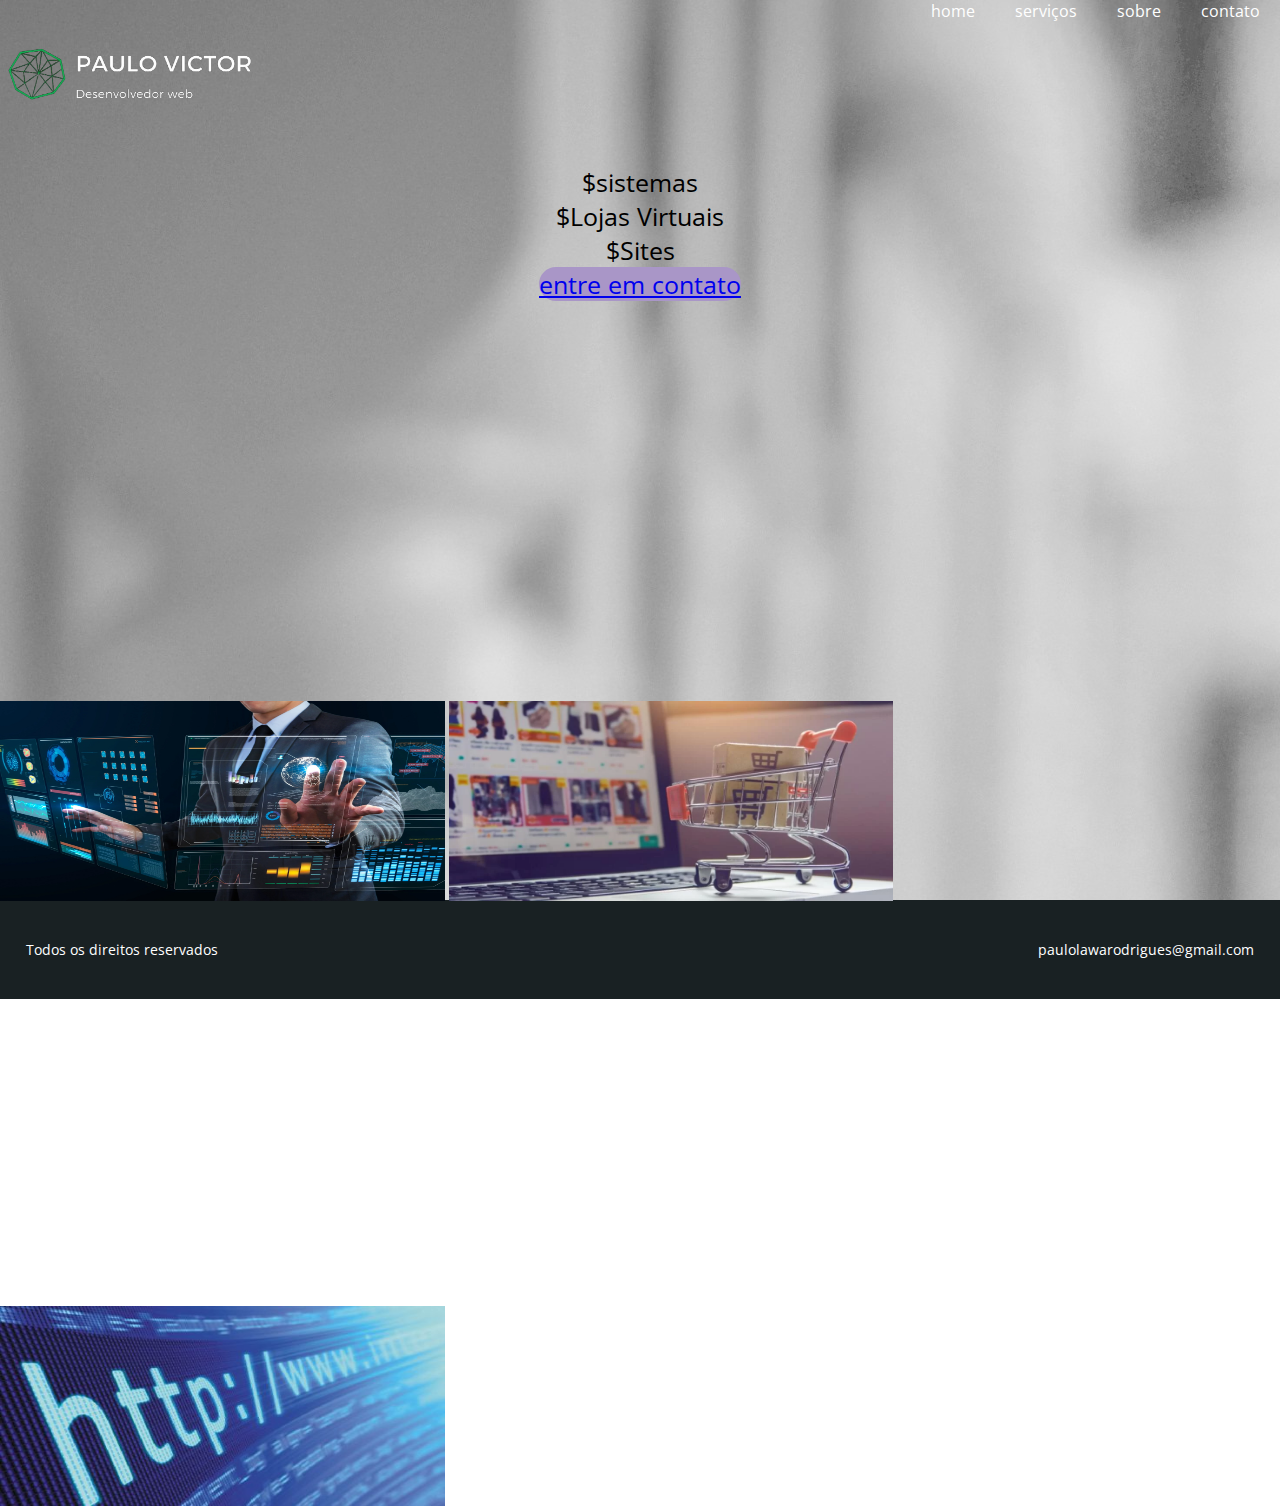
==== css/servicos.html @ 96a68ece "first commit" ====
<!DOCTYPE html>
<html>
<head>
	<title>serviços</title>
	<link href="https://fonts.googleapis.com/css?family=Open+Sans:300,400" rel="stylesheet">
    <link href="style.css" rel="stylesheet" type="text/css">
	<script type="text/javascript" src="js/jquery.js"></script>
	<script type="text/javascript" src="js/functions.js"></script>
	<meta charset="utf-8" />
	<meta name="description" content="">
	<meta name="keywords" content="">
	<meta name="viewport" content="width=device-width,initial-scale=1.0,maximum-scale=1.0" />
</head>
<body>
  
    <header style="background-image:url('../imagens/servicos.jpg');height: 900px;width: 100%;">
        <nav class="desktop-menu">
            <ul>
                <li><a href="../index.html">home</a></li>
                <li><a href="servicos.html">serviços</a></li>
                <li><a href="sobre2.html">sobre</a></li>
                <li><a href="https://wa.me/5547988584257">contato</a></li>
            </ul>
        </nav>
    
        <nav class="mobile-menu">
            <ul>
                <li><a href="../index.html.">home</a></li>
                <li><a href="servicos.html">serviços</a></li>
                <li><a href="sobre2.html">sobre</a></li>
                <li><a href="https://wa.me/5547988584257">contato</a></li>
            </ul>
        </nav>
    
       
     
   
        <div class="container">
        <div class="logo"><a href="../index.html"><div class="logo"></div></a></div>
        <div class="p-doxesque">
            <p>$sistemas</p>
            <p>$Lojas Virtuais</p>
            <p>$Sites</p>
            <a href="https://wa.me/5547988584257">entre em contato</a>

        </div>
        <div class="img-sistemas">

          <img src="../imagens/sistemas.webp" alt="">
                
          <img src="../imagens/loja virtual.webp" alt="">
            
          <img src="../imagens/sites.jpeg" alt="">

        </div>
    </header>
    <footer>
        <div class="container">
            <p>Todos os direitos reservados</p>
            <p>paulolawarodrigues@gmail.com</p>
            <div class="clear"></div>
        </div><!--container-->
    </footer>
---- css/style.css ----
*{
	margin: 0;
	padding: 0;
	box-sizing: border-box;
	font-family: "Open Sans";
}

html,body{
	height: 100%;
}

.container{
 width: 100%;
 max-width: 1400px;
 margin:0 auto;
}

.clear{
	clear: both;
}
.logo {

	background-image: url('../imagens/logo3-removebg.png');
	width: 400px;
	height: 150px;
	cursor: pointer;
	text-align: center;
	background-size: contain;
	background-repeat: no-repeat;
	display: inline-block;
}
	

.fundo{
	width: 100%;
	height:100%;
	height: 2000px;
	padding:40px 2%;
	/*max-height: 700px;*/
	background-size: cover;
	background-position: center;
	background-image: url('../imagens/essa\ vai.jpg');
	font-weight: 300;
	margin-bottom: 100px;
}

header nav{
	float: right;
}

nav.mobile-menu{
	cursor: pointer;
	display: none;
	width: 32px;
	height: 32px;
	background-image: url('../imagens/menu.png');
	background-size: 100% 100%;
}

nav.mobile-menu:hover ul{
	opacity: 1;
}
nav.desktop-menu  li h2{
	color:rgb(67, 67, 67);
	cursor: pointer;
	margin-bottom: 50px;

}

nav.mobile-menu ul{
	opacity: 0;
	transition: 1s;
	background-color: white;
	position: absolute;
	width: 100%;
	left: 0;
	top: 80px;
	list-style-type: none;
	text-align: center;
}

nav.mobile-menu ul li{
	padding:8px 0;
	transition: 0.4s;
	border-bottom: 1px solid black;
}

nav.mobile-menu ul li:hover{
	background-color: rgb(230,230,230);
}

nav.mobile-menu ul li a{
	color: black;
	text-decoration: none;
}



 nav.desktop-menu ul{
	list-style-type: none;
}

 nav.desktop-menu li{
	float: left;
	padding:0 20px;
}

 nav.desktop-menu li a{
	text-decoration: none;
	color: white;
	padding-bottom: 50px;
}

.chamada1{
	max-width: 600px;
	float: right;
	margin:200px 150px;
}

.chamada1 h2{
	font-weight: 300;
	font-size: 40px;
	color: white;
}

.chamada1 p{
	font-size: 15px;
	color: white;
	margin-top:10px;
}

section.sessao1{
	width: 100%;
	background-color: #664b42;
	padding:0 2%;
	height: 400px;
}

section.sessao1 .container{
	max-width: 1000px;
	height: calc(100% + 30px);
}
.texto-sobre p {
	
	width: 50%;
	position: relative;
	left: 55px;
	margin-top:60px;
	padding-left: 80px;
	color: white;
	display: inline-block;
	margin-left: 250px;
}

.logo-face img{
	width: 40px;
	height: 40px;
	position: relative;
	margin-left: 300px;
	margin-top: 100px;
	display: inline;
	cursor: pointer;
}

.texto-sessao1{
	float: left;
	width: 50%;
	position: relative;
	left: 55px;
	margin-top:60px;
	padding-left: 80px;
	color: white;
}

.texto-sessao1 h2{
	font-size: 26px;
	font-weight: 300;
}

.texto-sessao1 p{
	margin-top:20px;
	font-size: 15px;
}

.texto-sessao1 ul{
	font-size: 15px;
	list-style-position: outside;
	padding-left: 15px;
}

.texto-sessao1 ul li{
	width: 100%;
	margin-top:8px;
}

a.btn1-texto{
	background-color: #FF703D;
	width: 165px;
	height: 44px;
	font-size: 13px;
	color: white;
	cursor: pointer;
	margin-top:30px;
	text-align: center;
	line-height: 44px;
	border-radius: 50px;
	border-width: 30px;
	
}
.img-sistemas img{
   width: 100%;
   max-width: 444.6px;
   height: 200px;
   background-size: cover;
 margin-top: 400px;
  display: inline;
}
 .p-doxesque{
	text-align: center;
	font-size: 25px;
	margin-top: 10px;

	
}
.p-doxesque a{

	margin-top: 30px;
	z-index: 9999;


	width: 270px;
	cursor: pointer;
	background-color: #a996c7;
	border-radius: 30px;
}

.mapouter{
	width: 300px;
	height: 300px;
	background-size: cover;
}

.device-sessao1{
	float: left;
	width: 50%;
	position: relative;
	top:-30px;
	height: 100%;
	background-image: url('../imagens/device.png');
	background-repeat: no-repeat;
	background-size: 100% 100%;
}

.sessao2{
	padding-left: 2%;
	padding-right: 2%;
	background: white;
	text-align: center;
}

.sessao2 .container{
	max-width: 1000px;
}

.sessao2 h2{
	color: #000000;
	font-weight: 300;
}

.sessao2 p{
	margin-top:30px;
	max-width: 900px;
	display:inline-block;
}

.sessao2 img{
	position: relative;
	top: 70px;
	width: 100%;
	margin-top:10px;
}

.sessao3{
	width: 100%; 
}

.part1{
	color: white;
	float: left;
	width: 50%;
	padding:140px 0 90px 0;
	background: #100d2c;
}

.wraper-part1{
	max-width: 600px;
	float: right;
	padding:0 30px;
}

.part1 h2{
	font-weight: 300;
	font-style: italic;
	font-size: 23px;
}

.part1 p{
	font-size: 15px;
	line-height: 35px;
	margin-top:10px;
	
}

.part2{
	float: left;
	width: 50%;
	padding:140px 0 90px 0;
	background: white;
}

.sobre-autor{
	float: left;
	max-width: 600px;
	padding-left: 30px;
}

.titulo-autor{
	float: left;
	width: 100%;
}

.wraper-titulo-autor{
	float: left;
}

.titulo-autor h2{
	color: #232323;
	font-weight: 400;
	font-size: 21px;
	padding-right: 20px;
}

.titulo-autor p{
	font-size: 13px;
	color: #232323;
	font-style: italic;
	font-weight: 300;
}

.titulo-autor .img-autor{
	float: left;
	width: 40px;
	height:40px;
	background-image: url('../imagens/ator.jpg');
	background-size: 100% 100%;
	border-radius: 20px;
	background-color: transparent;
}

.texto-autor{
	float: left;
	width: 100%;
	margin-top:10px;
}

.texto-autor p{
	color: #232323;
	font-size: 15px;
}

.slider-bullets{
	width: 100%;
	float: left;
	padding-left: 30px;
	margin-top:12px;
}

.slider-bullets span{
	width: 16px;
	height: 16px;
	float: left;
	margin-right: 8px;
	cursor: pointer;
	border-radius: 8px;
	background-color: rgb(200, 200, 200);
}

/* Aqui estou começando a sessão de número 4! */

section.sessao4{
	background-color: #0605574b;
	padding:100px 0;
}

.form{
	float: left;
	width: 50%;
	color: white;
	padding-left: 10px;
}

.form h2{
	font-size: 23px;
	font-weight: 300;
}

.form p{
	font-size: 15px;
	font-weight: 300;
	max-width: 400px;
	padding-right: 10px;
}

.form form{
	margin-top:15px;
}

.form form input[type=text]{
	width: 90%;
	max-width: 480px;
	margin-top:8px;
	height: 58px;
	padding-left: 8px;
	line-height: 58px;
	border:1px solid rgb(200,200,200);
}

.form form textarea{
	width: 90%;
	margin-top:8px;
	max-width: 480px;
	padding:15px;
	border:1px solid rgb(200,200,200);
	height: 160px;
}

.form form input[type=submit]{
	border: 0;
	background-color: #FF703D;
	width: 165px;
	height: 44px;
	font-size: 13px;
	color: white;
	cursor: pointer;
	margin-top:15px;
	border-radius: 30px;
}

.map-wraper{
	float: left;
	width: 50%;
	padding:0 10px;
	color: white;
}

.map-wraper h2{
	font-size: 23px;
	font-weight: 300;
}

.mapouter{
	margin-top:10px;
	width: 100%;
	max-width: 480px;
	position: relative;
}

.map-wraper2{
	position: absolute;
	left: -55px;
	top:0;
	width: 100%;
	padding: top 90px;;
}

.map{
	left: 0;
	top: 0;
	position: absolute;
	

	background: white;
	border:5px solid rgb(200,200,200);
}

/***/


footer{
	padding:40px 2%;
	background: #192123;
	color: white;
}

footer p:nth-of-type(1){
	float: left;
	font-size: 14px;
}

footer p:nth-of-type(2){
	float: right;
	font-size: 14px;
}

@media screen and (max-width: 830px){

	.chamada1{
		max-width: none;
		width: 100%;
		text-align: center;
		float: none;
		margin:170px 0;
	}

	.chamada1 h2{
		font-weight: 300;
		font-size: 30px;
		padding:0 0px;
		color: white;
	}

	.chamada1 p{
		font-size: 15px;
		color: white;
		margin-top:10px;
	}
}

@media screen and (max-width: 768px){

header{
	width: 100%;
	height: auto;
	min-height: 90vh;
	padding:40px 2%;
}

nav.desktop-menu{
	display:none;
}

nav.mobile-menu{
	display: block;
}


section.sessao1{
	padding:40px 2%;
	height: auto;
	text-align: center;
}

.sessao1 .container{
	height: auto;
}


.texto-sessao1{
	width: 100%;
	margin-top:0;
	padding-left: 0;
	position: static; 
	float: none;
	display: inline-block;
}

.texto-sessao1 ul{
	display: inline-block;
	margin-top:20px;
}

.texto-sessao1 ul li{
	float: none;
	text-align: left;
}

.btn1-texto{
	display: inline-block;
}

.device-sessao1{
	display: none;
}

.sessao2{
	padding-top: 40px;
}

section.sessao4 .container{
	text-align: center;
}

.form{
	float: none;
	width: 100%;
}

.form p{
	display: inline-block;
	float: none;
}

.map-wraper{
	float: none;
	width: 100%;
	padding:0 8%;
	margin-top:40px;
}


.map-wraper3{
	margin-top:10px;
	width: 100%;
	padding-top: 100%;
	display: inline-block;
	max-width: none;
	position: relative;
}
.mapouter{
	margin-top:10px;
	width: 100%;
	padding-top: 100%;
	display: inline-block;
	max-width: none;
	position: relative;
}

.map-wraper2{
	position: absolute;
	left: 0;
	top:0;
	width: 100%;
	height: 100%;
	padding-top:0;
}

}

@media screen and (max-width: 580px){
	
	
		
		.texto-sobre p {
		left: 55px;
		margin-top:60px;
		padding-left: 95px;
		color: white;
		font-size: 15px;
		margin-left: 20px;
	
	}
	.logo-face a img {
       
	   margin-left: 70px;
	   margin-bottom: 30px;
	  display: inline-block;
	}
	.part1{
		width: 100%;
		padding:40px 0;
	}

	.part2{
		width: 100%;
		padding:40px 0;
	}

	.sessao2 img{
		top: 16px;
		margin-top:20px;
	}

	footer{
		text-align: center;
	}

	footer p:nth-of-type(1){
	    float: none;
	}

	footer p:nth-of-type(2){
		float: none;
		margin-top:8px;
	}
	.logo{
		float: left;
		width: 130px;
		height: 130px;
		margin-bottom: 50px;
	}
	nav.mobile-menu{
	
	
		padding-bottom: 30px;
	}
	.fundo{
		width: 100%;
	height: 800px;
	min-height: 90vh;
	padding:40px 2%;
}
.map-wraper{
	float: none;
	width: 100%;
	padding:0 8%;
	margin-top:40px;
}
.img-sistemas img{
	width: 100%;
	max-width: 60px;
	height: 100px;
	background-size: cover;
   display: inline;
   margin-left: 1px;
 }
 .p-doxesque{
	text-align: center;
	font-size: 15px;
	margin-top: 200px;

	
}
.p-doxesque a{

	margin-top: 30px;
	z-index: 9999;


	width: 10px;
	cursor: pointer;
	background-color: #a996c7;
	border-radius: 30px;
}
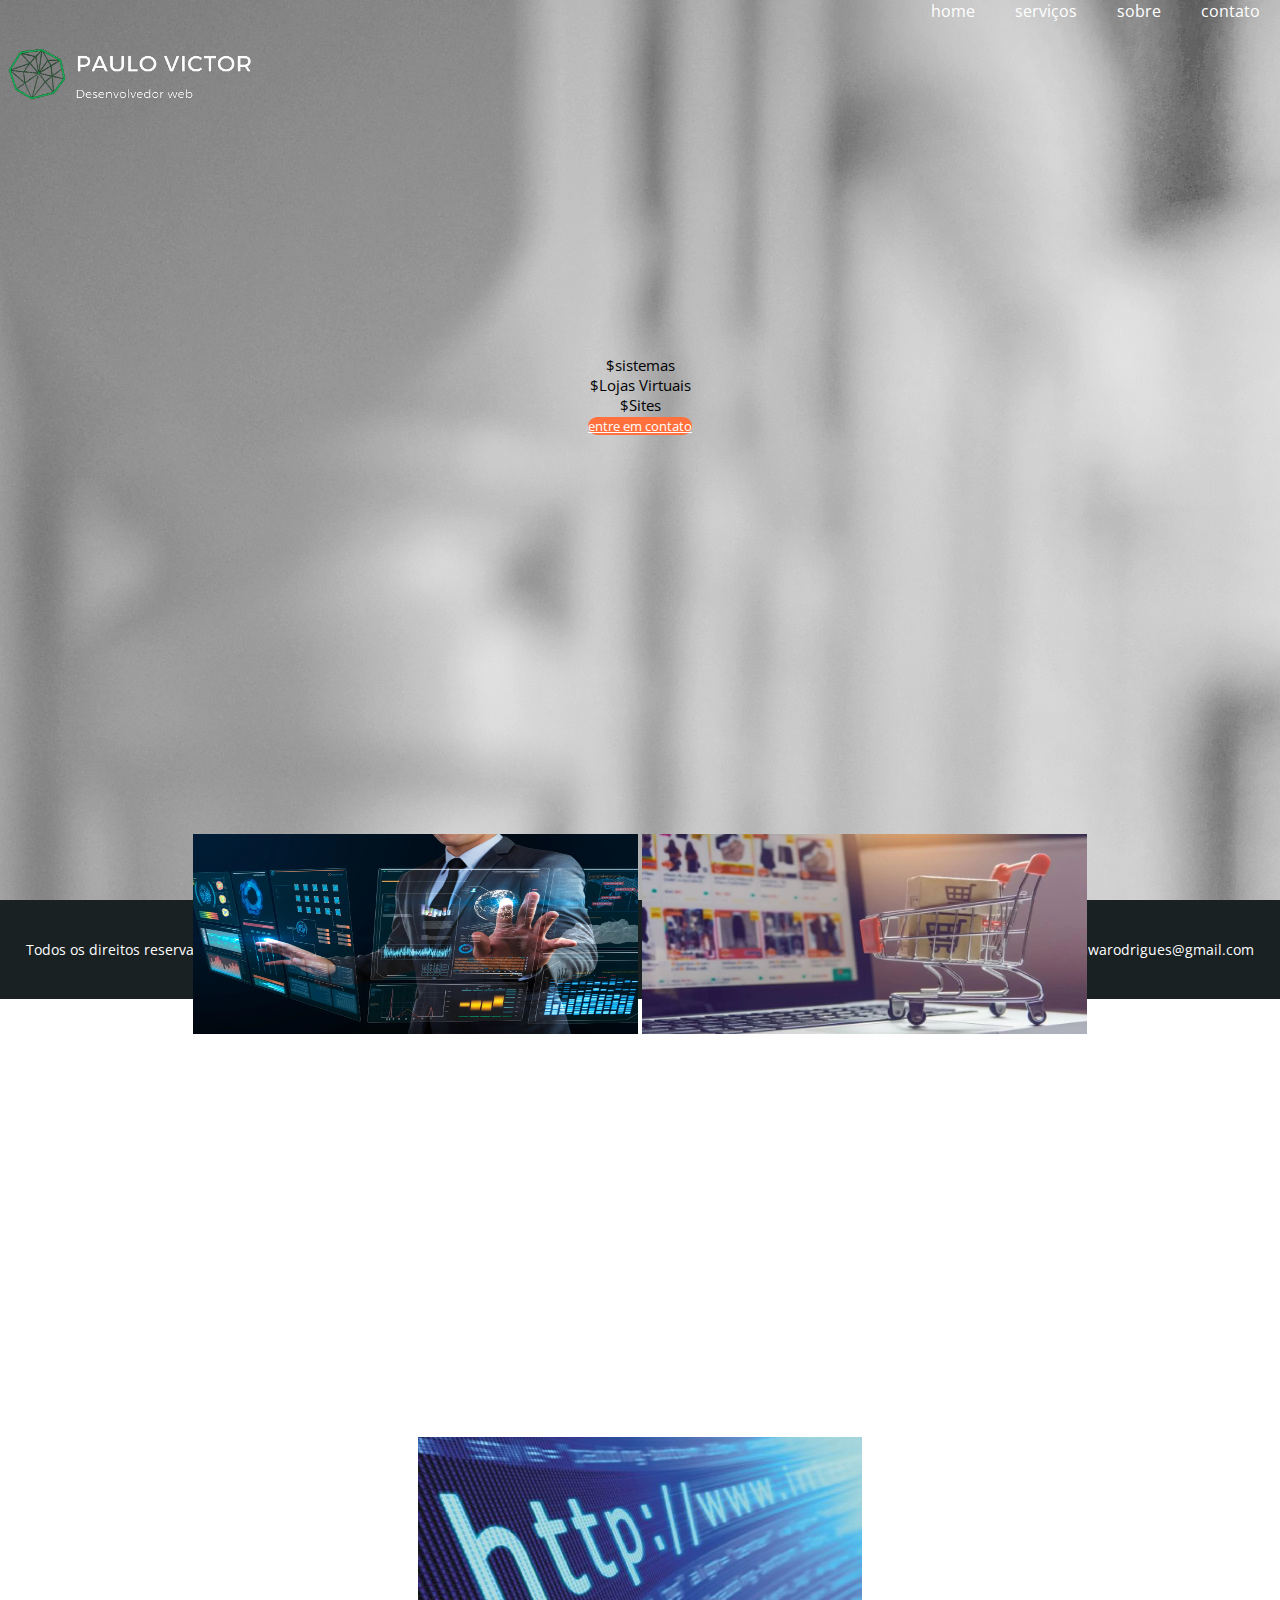
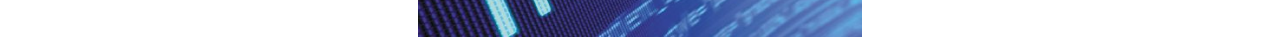
==== commit 9b1bbb2f: "first commit" ====
--- a/css/servicos.html
+++ b/css/servicos.html
@@ -19,7 +19,7 @@
                 <li><a href="../index.html">home</a></li>
                 <li><a href="servicos.html">serviços</a></li>
                 <li><a href="sobre2.html">sobre</a></li>
-                <li><a href="https://wa.me/5547988584257">contato</a></li>
+                <li><a href="https://linkfly.to/pastes">contato</a></li>
             </ul>
         </nav>
     
@@ -28,7 +28,7 @@
                 <li><a href="../index.html.">home</a></li>
                 <li><a href="servicos.html">serviços</a></li>
                 <li><a href="sobre2.html">sobre</a></li>
-                <li><a href="https://wa.me/5547988584257">contato</a></li>
+                <li><a href="https://linkfly.to/pastes">contato</a></li>
             </ul>
         </nav>
     
@@ -41,18 +41,22 @@
             <p>$sistemas</p>
             <p>$Lojas Virtuais</p>
             <p>$Sites</p>
-            <a href="https://wa.me/5547988584257">entre em contato</a>
+         <a href="https://linkfly.to/pastes" style="background-color: #FF703D;width: 165px;height: 44px;font-size: 13px;color: white;cursor: pointer;margin-top: 30px;" >entre em contato</a>
+    
 
-        </div>
+
+       
+
+       
         <div class="img-sistemas">
 
-          <img src="../imagens/sistemas.webp" alt="">
-                
-          <img src="../imagens/loja virtual.webp" alt="">
-            
-          <img src="../imagens/sites.jpeg" alt="">
-
-        </div>
+            <img src="../imagens/sistemas.webp" alt="imagen1">
+                  
+            <img src="../imagens/loja virtual.webp" alt="imagen2">
+              
+            <img src="../imagens/sites.jpeg" alt="imagen3">
+  
+          </div>
     </header>
     <footer>
         <div class="container">
@@ -61,3 +65,5 @@
             <div class="clear"></div>
         </div><!--container-->
     </footer>
+</body>
+</html>--- a/css/style.css
+++ b/css/style.css
@@ -13,6 +13,7 @@
  width: 100%;
  max-width: 1400px;
  margin:0 auto;
+ 
 }
 
 .clear{
@@ -193,7 +194,21 @@
 	margin-top:8px;
 }
 
-a.btn1-texto{
+.btn1-texto{
+	background-color: #FF703D;
+	width: 165px;
+	height: 44px;
+	font-size: 13px;
+	color: white;
+	cursor: pointer;
+	margin-top:30px;
+	text-align: center;
+	line-height: 44px;
+	border-radius: 50px;
+	border-width: 30px;
+	
+}
+.btn2-texto{
 	background-color: #FF703D;
 	width: 165px;
 	height: 44px;
@@ -212,7 +227,7 @@
    max-width: 444.6px;
    height: 200px;
    background-size: cover;
- margin-top: 400px;
+ margin-top: 399px;
   display: inline;
 }
  .p-doxesque{
@@ -234,11 +249,11 @@
 	border-radius: 30px;
 }
 
-.mapouter{
+/*.mapouter{
 	width: 300px;
 	height: 300px;
 	background-size: cover;
-}
+}*/
 
 .device-sessao1{
 	float: left;
@@ -292,12 +307,16 @@
 	background: #100d2c;
 }
 
+/*.wraper-part1{
+	max-width: 600px;
+	float: right;
+	padding:0 30px;
+}*/
 .wraper-part1{
 	max-width: 600px;
 	float: right;
 	padding:0 30px;
 }
-
 .part1 h2{
 	font-weight: 300;
 	font-style: italic;
@@ -445,7 +464,7 @@
 	margin-top:15px;
 	border-radius: 30px;
 }
-
+/*
 .map-wraper{
 	float: left;
 	width: 50%;
@@ -482,7 +501,7 @@
 	background: white;
 	border:5px solid rgb(200,200,200);
 }
-
+*/
 /***/
 
 
@@ -525,6 +544,31 @@
 		margin-top:10px;
 	}
 }
+.map-wraper{
+	float: none;
+	width: 100%;
+	padding:0 8%;
+	margin-top:40px;
+}
+
+
+.map-wraper3{
+	margin-top:10px;
+	width: 100%;
+	padding-top: 100%;
+	display: inline-block;
+	max-width: none;
+	position: relative;
+}
+
+.map-wraper2{
+	position: absolute;
+	left: 0;
+	top:0;
+	width: 100%;
+	height: 100%;
+	padding-top:0;
+}
 
 @media screen and (max-width: 768px){
 
@@ -600,13 +644,9 @@
 	float: none;
 }
 
-.map-wraper{
-	float: none;
-	width: 100%;
-	padding:0 8%;
-	margin-top:40px;
-}
-
+
+}
+/*
 
 .map-wraper3{
 	margin-top:10px;
@@ -633,8 +673,33 @@
 	height: 100%;
 	padding-top:0;
 }
-
-}
+*/
+.map-wraper{
+	float: none;
+	width: 100%;
+	padding:0 8%;
+	margin-top:40px;
+}
+
+
+.map-wraper3{
+	margin-top:10px;
+	width: 100%;
+	padding-top: 100%;
+	display: inline-block;
+	max-width: none;
+	position: relative;
+}
+
+.map-wraper2{
+	position: absolute;
+	left: 0;
+	top:0;
+	width: 100%;
+	height: 100%;
+	padding-top:0;
+}
+
 
 @media screen and (max-width: 580px){
 	
@@ -645,7 +710,7 @@
 		margin-top:60px;
 		padding-left: 95px;
 		color: white;
-		font-size: 15px;
+		font-size: 10px;
 		margin-left: 20px;
 	
 	}
@@ -699,21 +764,7 @@
 	min-height: 90vh;
 	padding:40px 2%;
 }
-.map-wraper{
-	float: none;
-	width: 100%;
-	padding:0 8%;
-	margin-top:40px;
-}
-.img-sistemas img{
-	width: 100%;
-	max-width: 60px;
-	height: 100px;
-	background-size: cover;
-   display: inline;
-   margin-left: 1px;
- }
- .p-doxesque{
+.p-doxesque{
 	text-align: center;
 	font-size: 15px;
 	margin-top: 200px;
@@ -730,4 +781,25 @@
 	cursor: pointer;
 	background-color: #a996c7;
 	border-radius: 30px;
-}+}
+.img-sistemas img{
+	width: 100%;
+	height: 140px;
+	margin-bottom:1px;
+	padding-bottom: 1px;
+   display: inline-block;
+   margin-top: 15px;
+   position:relative;
+   margin-left: 0.1px;
+}
+}
+
+
+
+ .p-doxesque{
+	text-align: center;
+	font-size: 15px;
+	margin-top: 200px;
+
+	
+}
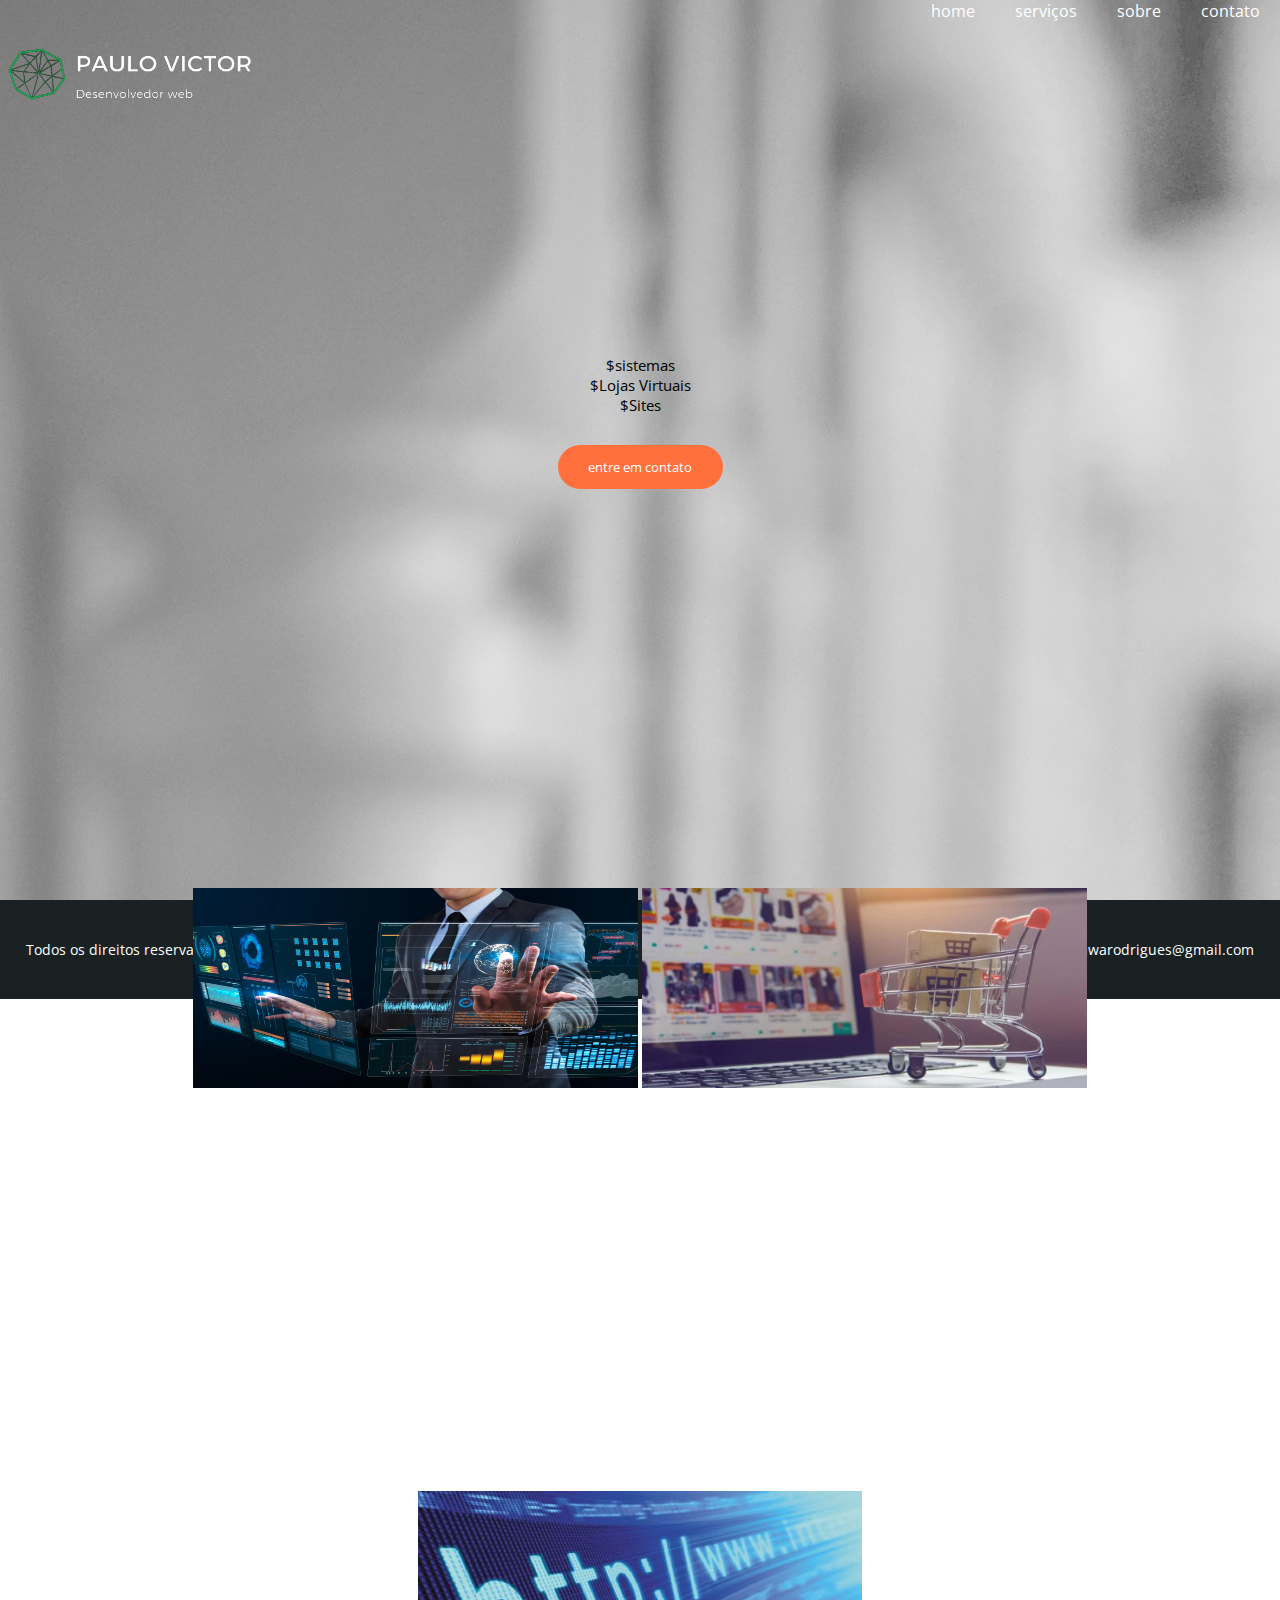
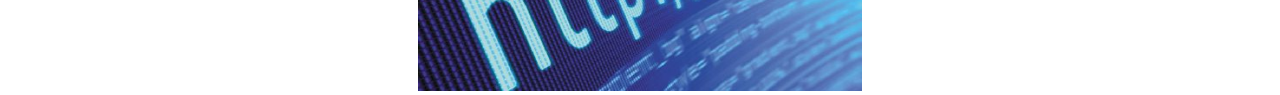
==== commit f3f3476f: "botao serviços concertado" ====
--- a/css/servicos.html
+++ b/css/servicos.html
@@ -4,8 +4,8 @@
 	<title>serviços</title>
 	<link href="https://fonts.googleapis.com/css?family=Open+Sans:300,400" rel="stylesheet">
     <link href="style.css" rel="stylesheet" type="text/css">
-	<script type="text/javascript" src="js/jquery.js"></script>
-	<script type="text/javascript" src="js/functions.js"></script>
+	<script type="text/javascript" src="../js/jquery.js"></script>
+	<script type="text/javascript" src="../js/functions.js"></script>
 	<meta charset="utf-8" />
 	<meta name="description" content="">
 	<meta name="keywords" content="">
@@ -41,8 +41,19 @@
             <p>$sistemas</p>
             <p>$Lojas Virtuais</p>
             <p>$Sites</p>
-         <a href="https://linkfly.to/pastes" style="background-color: #FF703D;width: 165px;height: 44px;font-size: 13px;color: white;cursor: pointer;margin-top: 30px;" >entre em contato</a>
-    
+            <div class="btn2-texto" style="	background-color: #FF703D;
+            text-align: center;
+			width: 165px;
+			height: 44px;
+			font-size: 13px;
+			color: white;
+			cursor: pointer;
+			margin-top:30px;
+			text-align: center;
+			line-height: 44px;
+			border-radius: 50px;
+            display: inline-block;
+			border-width: 30px;">entre em contato</div>    
 
 
        
